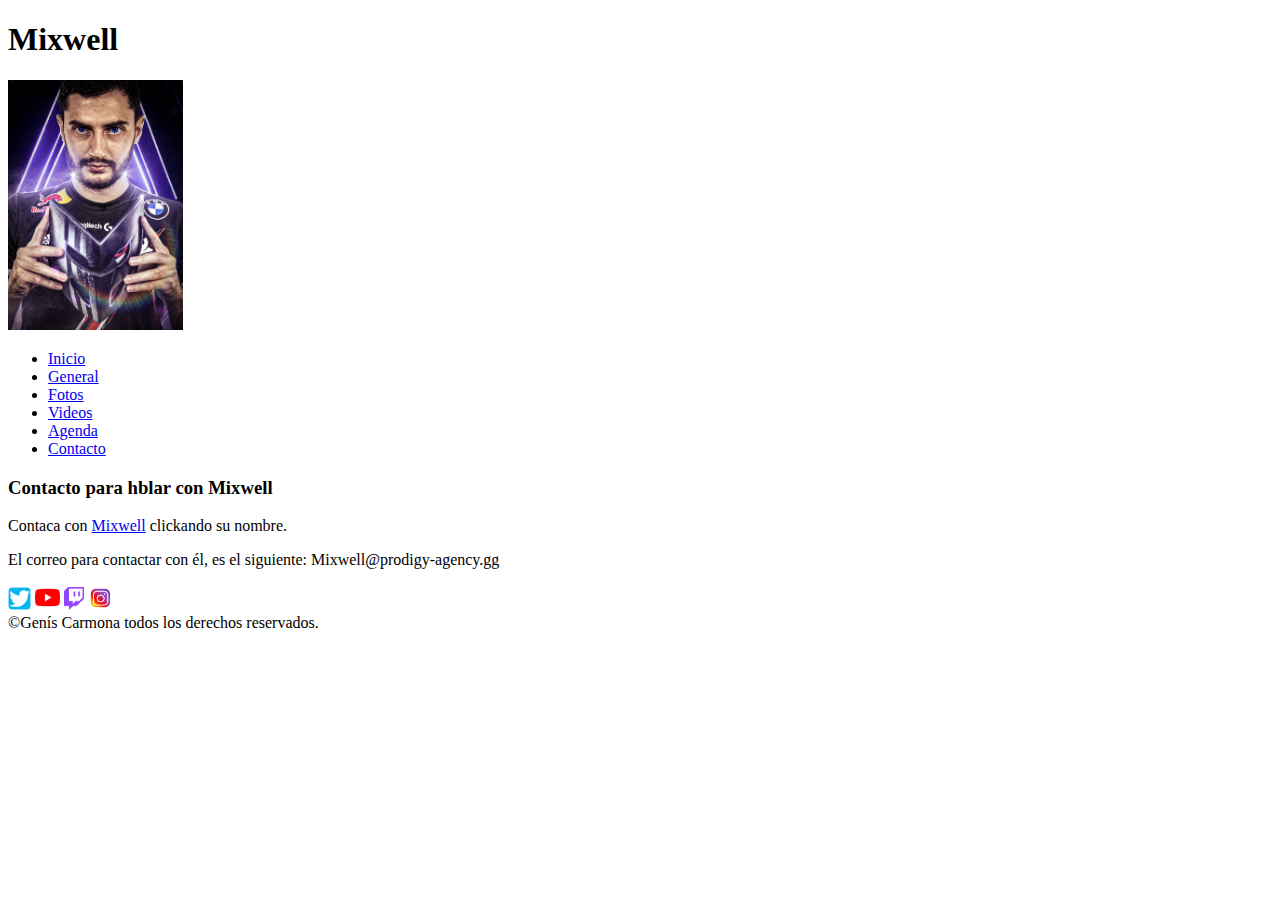
==== web/contacto.html @ e28d8f3a "webclubdefans" ====
<!DOCTYPE html>
<html lang="es">
    <head>
        <title>contacto</title>
        <meta charset="UTF-8">
        <meta name="autor" content="Genís Carmona">
    </head>
    <body>
        <header>
            <h1>Mixwell</h1>
            <a href="../indice.html"><img src="../img/mascaramix.jpg" width="175" height="250" alt="logo"></a>
            <nav>
                <ul>
                    <li><a href="../indice.html">Inicio</a></li>
                    <li><a href="../web/general.html">General</a></li>
                    <li><a href="../web/fotos.html">Fotos</a></li>
                    <li><a href="../web/videos.html">Videos</a></li>
                    <li><a href="../web/agenda.html">Agenda</a></li>
                    <li><a href="../web/contacto.html">Contacto</a></li>
                </ul>
            </nav>
        </header>
        <main>
            <article>
                <h3>Contacto para hblar con Mixwell</h3>
                <p>Contaca con  <a href="mailto:Mixwell@prodigy-agency.gg">Mixwell</a> clickando su nombre.</p>
                <p>El correo para contactar con él, es el siguiente: Mixwell@prodigy-agency.gg</p>
            </article>
        </main>
        <footer>
            <a href="https://twitter.com/Mixwell?ref_src=twsrc%5Egoogle%7Ctwcamp%5Eserp%7Ctwgr%5Eauthor"><img src="../img/twitterlogodown.png" alt="twitter" width="23"></a>
            <a href="https://www.youtube.com/channel/UClc-WtzXW7a9hn1tflskRoA"><img src="../img/youtubelogo.png" alt="youtube" width="25"></a>
            <a href="https://www.twitch.tv/mixwell?lang=es"><img src="../img/Twitchlogotipo.png" alt="twitch" width="20"></a>
            <a href="https://www.instagram.com/m1xwell/?hl=es"><img src="../img/instagram.jpg" alt="instagram" width="25"></a><br>
            &copy;Genís Carmona todos los derechos reservados.
        </footer>
    </body>
</html>
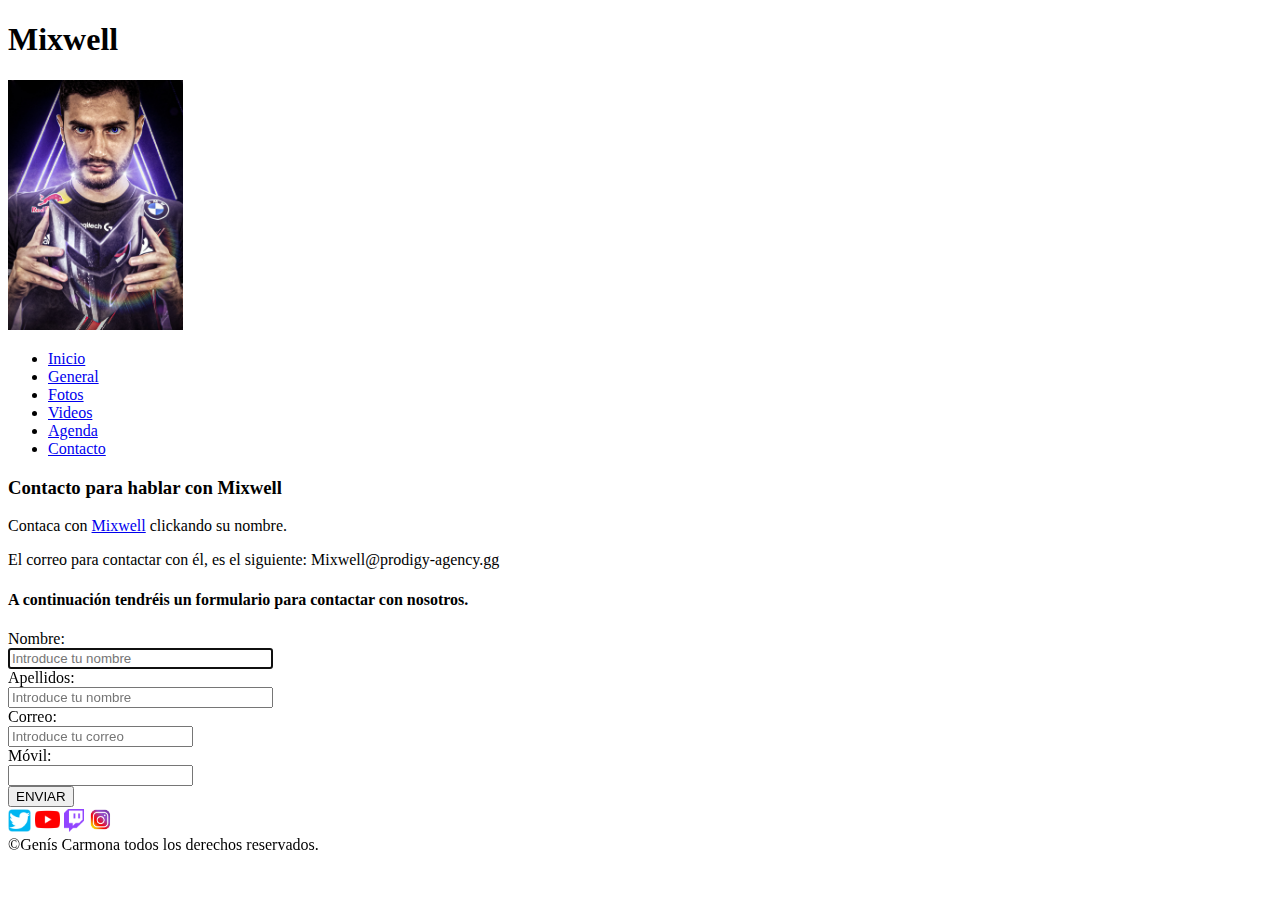
==== commit 703812e9: "formulario" ====
--- a/web/contacto.html
+++ b/web/contacto.html
@@ -22,9 +22,26 @@
         </header>
         <main>
             <article>
-                <h3>Contacto para hblar con Mixwell</h3>
+                <h3>Contacto para hablar con Mixwell</h3>
                 <p>Contaca con  <a href="mailto:Mixwell@prodigy-agency.gg">Mixwell</a> clickando su nombre.</p>
                 <p>El correo para contactar con él, es el siguiente: Mixwell@prodigy-agency.gg</p>
+                
+                <h4>A continuación tendréis un formulario para contactar con nosotros.</h4>
+                <form>
+                    <label for="nom">Nombre:</label><br>
+                    <input type="text" name="nom" placeholder="Introduce tu nombre" autofocus size="30" maxlength="100"><br>
+    
+                    <label for="apellidos">Apellidos:</label><br>
+                    <input type="text" name="apellidos" placeholder="Introduce tu nombre" autofocus size="30" maxlength="100"><br>
+    
+                    <label for="correo">Correo:</label><br>
+                    <input type="email" name="correo" placeholder="Introduce tu correo"><br>
+    
+                    <label for="telf">Móvil:</label><br>
+                    <input name="telf" type="tel"><br>
+    
+                    <input type="submit" value="ENVIAR"><br>
+                </form>
             </article>
         </main>
         <footer>
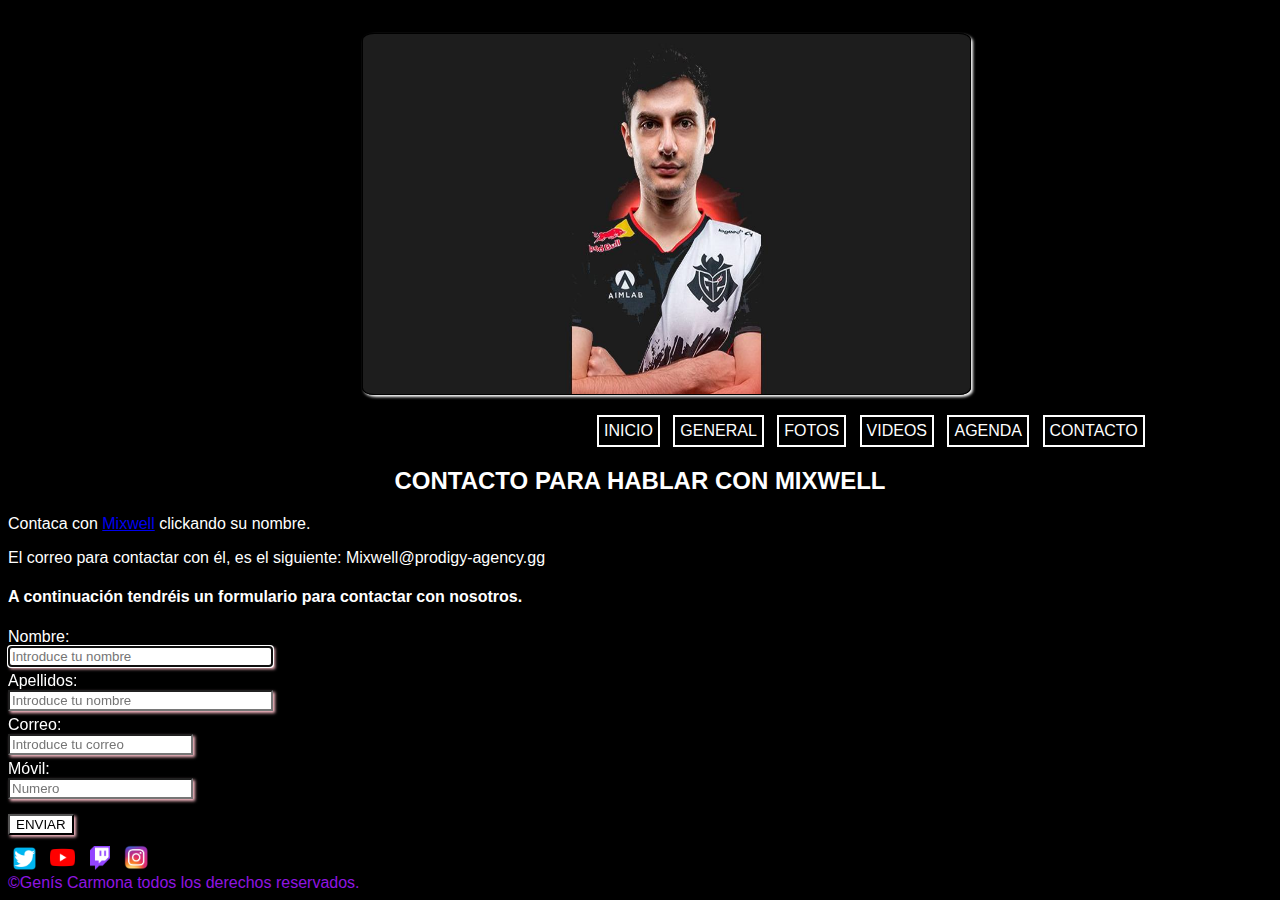
==== commit 922b294b: "pequeñas modificaciones" ====
--- a/web/contacto.html
+++ b/web/contacto.html
@@ -4,14 +4,16 @@
         <title>contacto</title>
         <meta charset="UTF-8">
         <meta name="autor" content="Genís Carmona">
+        <link rel="stylesheet" href="../css/common.css">
+        <link rel="stylesheet" href="../css/contacte.css">
+        <link rel="icon" href="../img/iconomixwell.jpg">
     </head>
     <body>
         <header>
-            <h1>Mixwell</h1>
-            <a href="../indice.html"><img src="../img/mascaramix.jpg" width="175" height="250" alt="logo"></a>
+            <a href="../index.html"><img src="../img/mixwelllogo.jpg" alt="logo" class="logo"></a>
             <nav>
                 <ul>
-                    <li><a href="../indice.html">Inicio</a></li>
+                    <li><a href="../index.html">Inicio</a></li>
                     <li><a href="../web/general.html">General</a></li>
                     <li><a href="../web/fotos.html">Fotos</a></li>
                     <li><a href="../web/videos.html">Videos</a></li>
@@ -22,25 +24,25 @@
         </header>
         <main>
             <article>
-                <h3>Contacto para hablar con Mixwell</h3>
+                <h2 class="cabecera">Contacto para hablar con Mixwell</h2>
                 <p>Contaca con  <a href="mailto:Mixwell@prodigy-agency.gg">Mixwell</a> clickando su nombre.</p>
                 <p>El correo para contactar con él, es el siguiente: Mixwell@prodigy-agency.gg</p>
                 
                 <h4>A continuación tendréis un formulario para contactar con nosotros.</h4>
                 <form>
                     <label for="nom">Nombre:</label><br>
-                    <input type="text" name="nom" placeholder="Introduce tu nombre" autofocus size="30" maxlength="100"><br>
+                    <input type="text" name="nom" placeholder="Introduce tu nombre" autofocus size="30" maxlength="100" class="formulario"><br>
     
                     <label for="apellidos">Apellidos:</label><br>
-                    <input type="text" name="apellidos" placeholder="Introduce tu nombre" autofocus size="30" maxlength="100"><br>
+                    <input type="text" name="apellidos" placeholder="Introduce tu nombre" size="30" maxlength="100" class="formulario"><br>
     
                     <label for="correo">Correo:</label><br>
-                    <input type="email" name="correo" placeholder="Introduce tu correo"><br>
+                    <input type="email" name="correo" placeholder="Introduce tu correo" class="formulario"><br>
     
                     <label for="telf">Móvil:</label><br>
-                    <input name="telf" type="tel"><br>
+                    <input name="telf" type="tel" placeholder="Numero" class="formulario"><br>
     
-                    <input type="submit" value="ENVIAR"><br>
+                    <input type="submit" value="ENVIAR" class="enviar"><br>
                 </form>
             </article>
         </main>
@@ -48,7 +50,7 @@
             <a href="https://twitter.com/Mixwell?ref_src=twsrc%5Egoogle%7Ctwcamp%5Eserp%7Ctwgr%5Eauthor"><img src="../img/twitterlogodown.png" alt="twitter" width="23"></a>
             <a href="https://www.youtube.com/channel/UClc-WtzXW7a9hn1tflskRoA"><img src="../img/youtubelogo.png" alt="youtube" width="25"></a>
             <a href="https://www.twitch.tv/mixwell?lang=es"><img src="../img/Twitchlogotipo.png" alt="twitch" width="20"></a>
-            <a href="https://www.instagram.com/m1xwell/?hl=es"><img src="../img/instagram.jpg" alt="instagram" width="25"></a><br>
+            <a href="https://www.instagram.com/m1xwell/?hl=es"><img src="../img/instagram.png" alt="instagram" width="25"></a><br>
             &copy;Genís Carmona todos los derechos reservados.
         </footer>
     </body>
--- a/css/common.css
+++ b/css/common.css
@@ -0,0 +1,65 @@
+body{
+    background-color: #000000;
+    color: white;
+}
+
+.cabecera{
+    text-align: center;
+    text-transform: uppercase
+}
+
+.logo{
+    margin-top: 2%;
+    width: 48%;
+    height: 40vh;
+    border: solid 1px #000000;
+    margin-left: 28%;
+    box-shadow: 2px 2px 3px white;
+    border-radius: 2%;
+}
+
+nav ul{
+    margin-left: 60vh;
+}
+
+ul li{
+    display: inline-block;
+    margin-left: 1vh;
+}
+
+li a{
+    text-decoration: none;
+    color: white;
+    border: solid 2px white;
+    display: inline-block;
+    padding: 5px;
+    text-transform: uppercase;
+}
+
+li a:hover{
+    text-decoration: none;
+    color: yellow;
+    background-color: grey;
+    border: solid 2px ;
+    display: inline-block;
+    padding: 5px;
+}
+
+footer a{
+    padding: 5px;
+}
+
+footer a:hover{
+    text-decoration: none;
+    color: black;
+    background-color: grey;
+    display: inline-block;
+    padding: 5px;
+}
+
+footer{
+    color: rgb(144, 21, 226);
+}
+body {
+    font-family:Arial;
+}--- a/css/contacte.css
+++ b/css/contacte.css
@@ -0,0 +1,12 @@
+.formulario{
+    background-color: white;
+    box-shadow: 2px 2px 3px pink;
+    margin-bottom: 5px;
+}
+
+.enviar{
+    background-color: white;
+    box-shadow: 2px 2px 3px pink;
+    margin-top: 10px;
+    margin-bottom: 10px;
+}